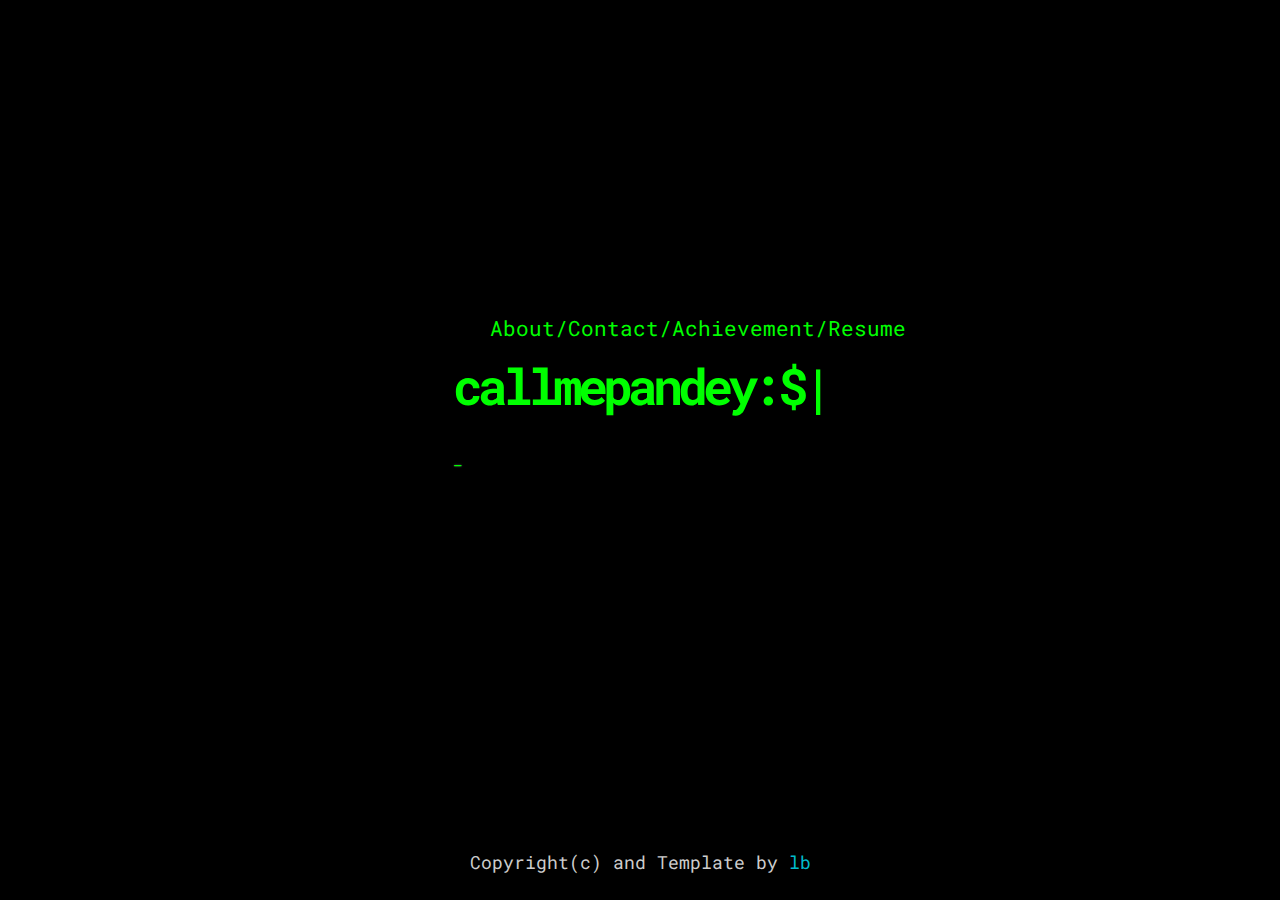
==== index.html @ 89ff917a "Update index.html" ====
<!DOCTYPE html>
<html lang="en">
  <head>
    <meta charset="UTF-8" />
    <meta http-equiv="X-UA-Compatible" content="IE=edge" />
    <meta name="viewport" content="width=device-width, initial-scale=1.0" />
    <link rel="stylesheet" href="css/style.css" />
    <script src="https://code.jquery.com/jquery-1.7.2.min.js"></script>
    <script async src="https://pagead2.googlesyndication.com/pagead/js/adsbygoogle.js?client=ca-pub-2743798707418491" crossorigin="anonymous"></script>
    <title>Portfolio</title>
    <link rel='shortcut icon' type='image/x-icon' href='/favicon.ico' />
    <script async defer data-website-id="3a8d4291-5a85-42fc-936f-b675c42d78f9" src="https://umami-production-950e.up.railway.app/umami.js"></script>
  </head>
  <body>
    <div class="container">
      <nav>
        <ul>
          <li id="about">About</li>
          <li id="contact">/Contact</li>
          <li id="achievments">/Achievement</li>
          <li id="resume"><a class="resume" target="_blank" href="Dipanshu Pandey Resume.pdf">/Resume</a></li>
        </ul>
      </nav>

      <main>
        <h1>callmepandey:$<span class="cursor">|</span></h1>
        <div class="terminal">
          <span> \[._.]/  Hey there👋 I'm Dipanshu Pandey</span>
          <br>
          <span class="dollar"> A Seasoned "Competitive Programmer" </span>
          <br>
          <span class="dollar"> Welcome to my Portfolio </span> 
          <br>
          <span class="dollar"> find me online on:</span> 
          <br>

        <ul>
         <li>
            <a href="https://www.linkedin.com/in/callmepandey/" target="_blank">LinkedIn</a>
          </li>
          <li>
            <a href="https://codeforces.com/profile/callmepandey" target="_blank">Codeforces</a>
          </li>
          <li>
            <a href="https://twitter.com/callmepandey" target="_blank">Twitter</a>
          </li>
          <li>
            <a href="https://www.instagram.com/callmepandey/" target="_blank">Instagram</a>
          </li>
         </ul>
        </div>
        
      </main>
    </div>

    <div class="hidden">
      <div id="about-content">
        <h2>about-me:$<span class="cursor">|</span></h2>
        <p>
          Hi, I am final year Student at <a href = "https://geu.ac.in"> Graphic Era University</a>. I am also an upcoming software engineering intern at <a href = "https://media.net">Media.net</a>. 
          <br>
          I am an active competitive programmer, and I am rated <font color = "violet"> Candidate Master </font> in <a href = "https://codeforces.com/profile/callmepandey:">Codeforces</a> and <font color="orange">6 stars</font> in <a href = "https://www.codechef.com/users/callmepandey">Codechef</a>. Apart from programming, I love watching football (HALA MADRID!) and playing table tennis.
        </p>
      </div>

      <div id="contact-content">
        <h2>contact-me:$<span class="cursor">|</span></h2>
        <p>You can contact me at the email below
        <ul>
          <li>Email: <a href="mailto:dipanshu.pandey.002@gmail.com">dipanshu.pandey.002@gmail.com</a></li>
          and reach me on 
          <li><a href="https://www.linkedin.com/in/callmepandey/" target="_blank">LinkedIn</a></li></p>
        </ul>
      </div>
      <div id = "achievments-content">
        <h2>programing-achievments:$<span class="cursor"></span></h2>
        <p>
          <ul class="circle-ul">
            <li> Secured Global Rank 171 and All India rank 62 in Google Kickstart Round F 2022.</li>
            <li> Secured Global Rank 175 and All India rank 9 in Google Codejam Round 1B 2022. </li>
            <li> Qualified for Round 3 (Top 500) in Meta Hackercup 2022. </li>
            <li> One of top 30 finalist in TCS Codevita 10th edition, with 11th rank in Grand Finale out of 100K participants.</li>
            <li> Qualified for the ICPC Kanpur and Gwalior Regionals and secured rank 37 in both regions.</li>
          </ul>
        </p>
      </div>
    </div>
    <script async src="https://pagead2.googlesyndication.com/pagead/js/adsbygoogle.js?client=ca-pub-2743798707418491"
     crossorigin="anonymous"></script>
<!-- Pandey_Ad1 -->
<ins class="adsbygoogle"
     style="display:block"
     data-ad-client="ca-pub-2743798707418491"
     data-ad-slot="9236445390"
     data-ad-format="auto"
     data-full-width-responsive="true"></ins>
<script>
     (adsbygoogle = window.adsbygoogle || []).push({});
</script>
    <script src="js/winbox.bundle.js"></script>
    <script src="js/main.js"></script>
    <footer>
      <p id="copy"> Copyright(c) and Template by <a href="https://www.linkedin.com/in/loakeshbachhu/">lb</a><br><span style="#"></span></p>
    </footer>
  </body>
</html>
---- css/style.css ----
@import url('https://fonts.googleapis.com/css2?family=Roboto+Mono:wght@300;400;700&display=swap');

* {
  box-sizing: border-box;
  padding: 0;
  margin: 0;
}

:root {
  --text-color: #0f0;
}

body {
  font-family: 'Roboto Mono', sans-serif;
  background-color: #000;
  color: #ccc;
  font-size: 18px;
  line-height: 1.6;
}

h1 {
  color: var(--text-color);
  font-size: 50px;
  letter-spacing: -5px;
  margin-bottom: 20px;
}

h2 , span{
  color: var(--text-color);
}

h3 {
  margin-bottom: 10px;
}

ul {
  list-style-type: none;
}

a {
  color:  #0bc;
  text-decoration: none;
}

.resume {
  color:  #0f0;
  text-decoration: none;
}
.circle-ul{
  list-style-type: circle;
  margin-left: 10px;
}

li {
  font-size: 115%;
}

p {
  margin: 20px 0;
}

nav {
  width: 30%;
}

nav ul {
  display: flex;
  justify-content: space-around;
  align-items: center;
}

nav ul li {
  color: var(--text-color);
  cursor: pointer;
}

.container {
  max-width: 1000px;
  margin: auto;
  height: 92vh;
  display: flex;
  flex-direction: column;
  justify-content: center;
  align-items: center;
}

.wb-body {
  background: #111;
  padding: 20px;
}

.hidden {
  display: none;
}

.cursor {
  font-weight: 700;
  animation: 1s blink step-end infinite;
}

@keyframes blink {
  from,
  to {
    color: transparent;
  }

  50% {
    color: var(--text-color);
  }
}

footer {
  display: flex;
  flex-direction: column;
  justify-content: center;
  align-items: center;
}

.terminal {
 

  left: 50%;
  top: 50%;

  text-shadow: 0px 0px 2px rgba(255, 255, 255, 0.4);
 
  height: 70px;
  
  font-size:16px;
  border: none;
  outline: none;
  color: inherit;
}

.dollar:before {
  content: '$';
  color: #52a563;
}
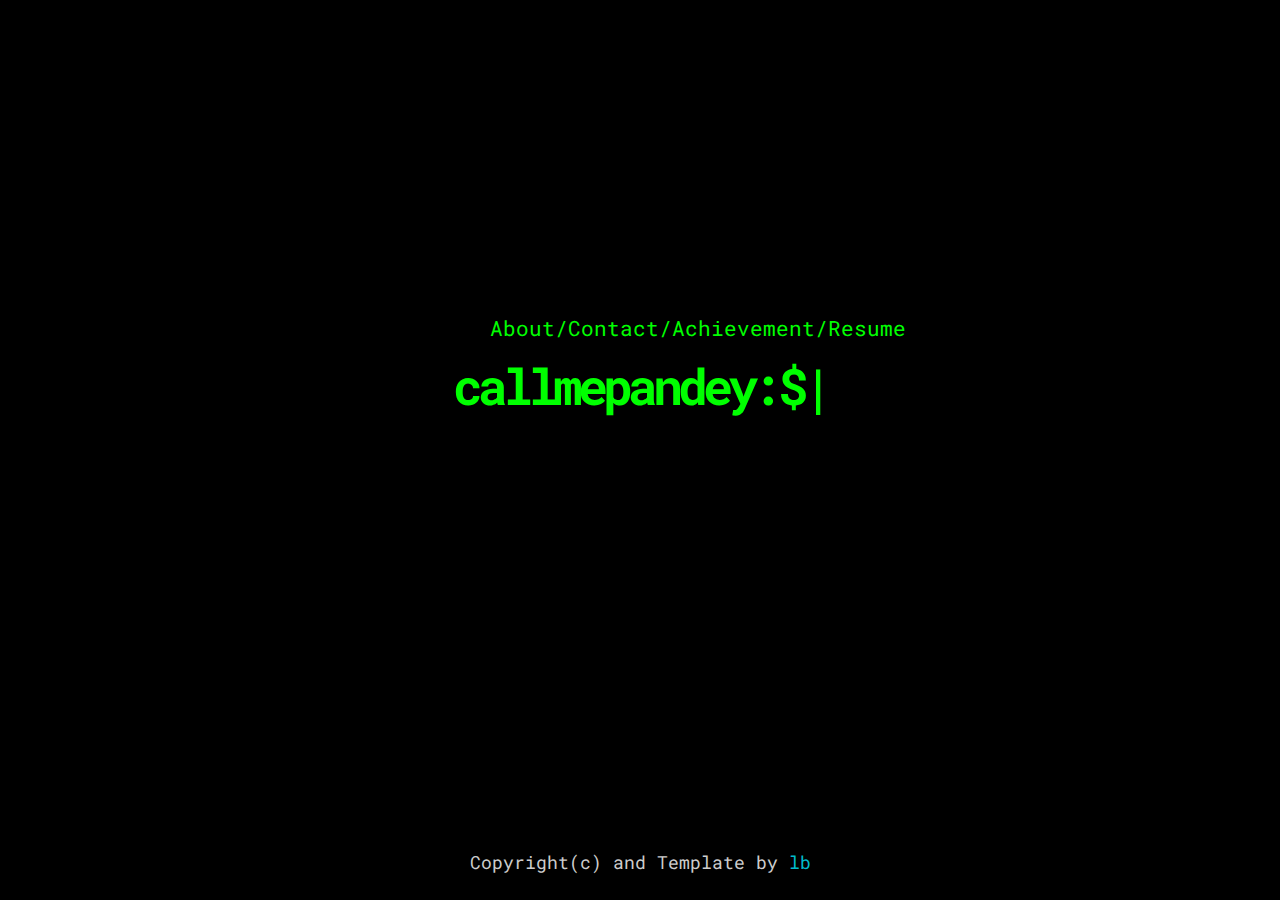
==== commit 649c6f66: "Update index.html" ====
--- a/index.html
+++ b/index.html
@@ -6,7 +6,8 @@
     <meta name="viewport" content="width=device-width, initial-scale=1.0" />
     <link rel="stylesheet" href="css/style.css" />
     <script src="https://code.jquery.com/jquery-1.7.2.min.js"></script>
-    <script async src="https://pagead2.googlesyndication.com/pagead/js/adsbygoogle.js?client=ca-pub-2743798707418491" crossorigin="anonymous"></script>
+    <script async src="https://pagead2.googlesyndication.com/pagead/js/adsbygoogle.js?client=ca-pub-2743798707418491"
+     crossorigin="anonymous"></script>
     <title>Portfolio</title>
     <link rel='shortcut icon' type='image/x-icon' href='/favicon.ico' />
     <script async defer data-website-id="3a8d4291-5a85-42fc-936f-b675c42d78f9" src="https://umami-production-950e.up.railway.app/umami.js"></script>
@@ -18,7 +19,7 @@
           <li id="about">About</li>
           <li id="contact">/Contact</li>
           <li id="achievments">/Achievement</li>
-          <li id="resume"><a class="resume" target="_blank" href="Dipanshu Pandey Resume.pdf">/Resume</a></li>
+          <li id="resume"><a class="resume" target="_blank" href="Dipanshu_Pandey_Latest.pdf">/Resume</a></li>
         </ul>
       </nav>
 
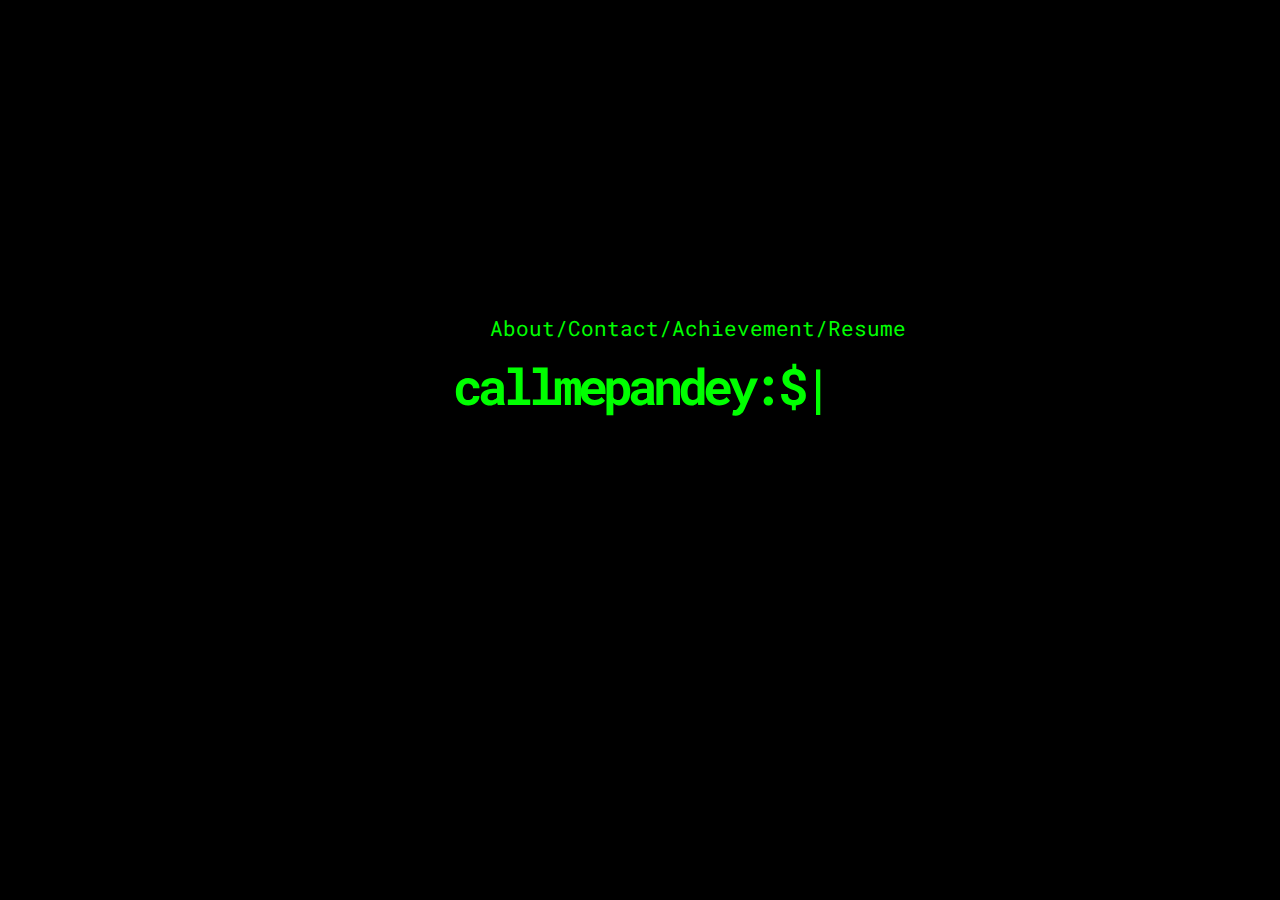
==== commit 2dab69f4: "Update index.html" ====
--- a/index.html
+++ b/index.html
@@ -19,7 +19,7 @@
           <li id="about">About</li>
           <li id="contact">/Contact</li>
           <li id="achievments">/Achievement</li>
-          <li id="resume"><a class="resume" target="_blank" href="Dipanshu_Pandey_Latest.pdf">/Resume</a></li>
+          <li id="resume"><a class="resume" target="_blank" href="https://bit.ly/pandeyresume">/Resume</a></li>
         </ul>
       </nav>
 
@@ -46,7 +46,7 @@
             <a href="https://twitter.com/callmepandey" target="_blank">Twitter</a>
           </li>
           <li>
-            <a href="https://www.instagram.com/callmepandey/" target="_blank">Instagram</a>
+            <a href="https://www.youtube.com/@callmepandey" target="_blank">Youtube</a>
           </li>
          </ul>
         </div>
@@ -100,8 +100,6 @@
 </script>
     <script src="js/winbox.bundle.js"></script>
     <script src="js/main.js"></script>
-    <footer>
-      <p id="copy"> Copyright(c) and Template by <a href="https://www.linkedin.com/in/loakeshbachhu/">lb</a><br><span style="#"></span></p>
-    </footer>
+    
   </body>
 </html>
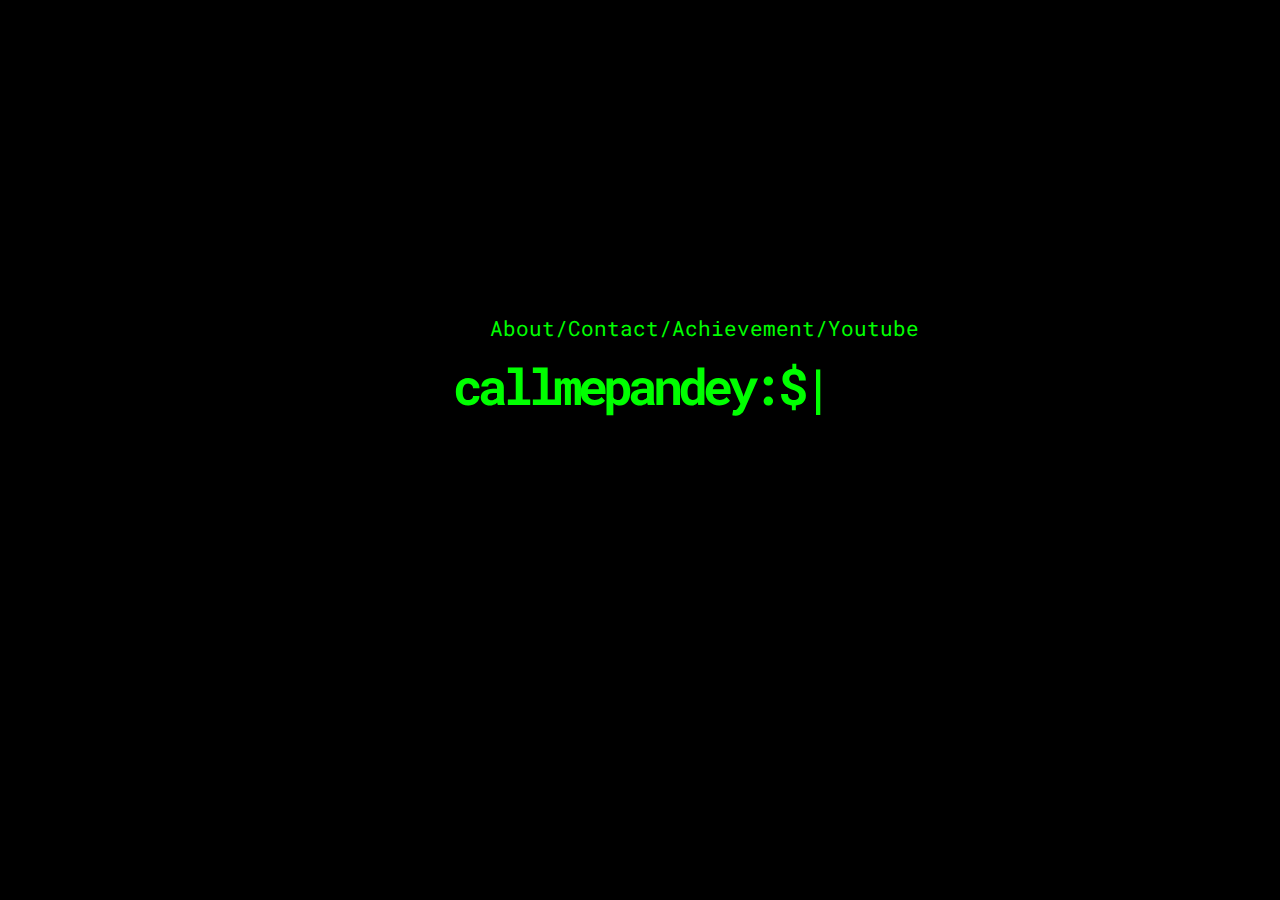
==== commit 70479fcc: "Update index.html" ====
--- a/index.html
+++ b/index.html
@@ -19,7 +19,7 @@
           <li id="about">About</li>
           <li id="contact">/Contact</li>
           <li id="achievments">/Achievement</li>
-          <li id="resume"><a class="resume" target="_blank" href="https://bit.ly/pandeyresume">/Resume</a></li>
+          <li id="resume"><a class="resume" target="_blank" href="https://www.youtube.com/@callmepandey">/Youtube</a></li>
         </ul>
       </nav>
 
